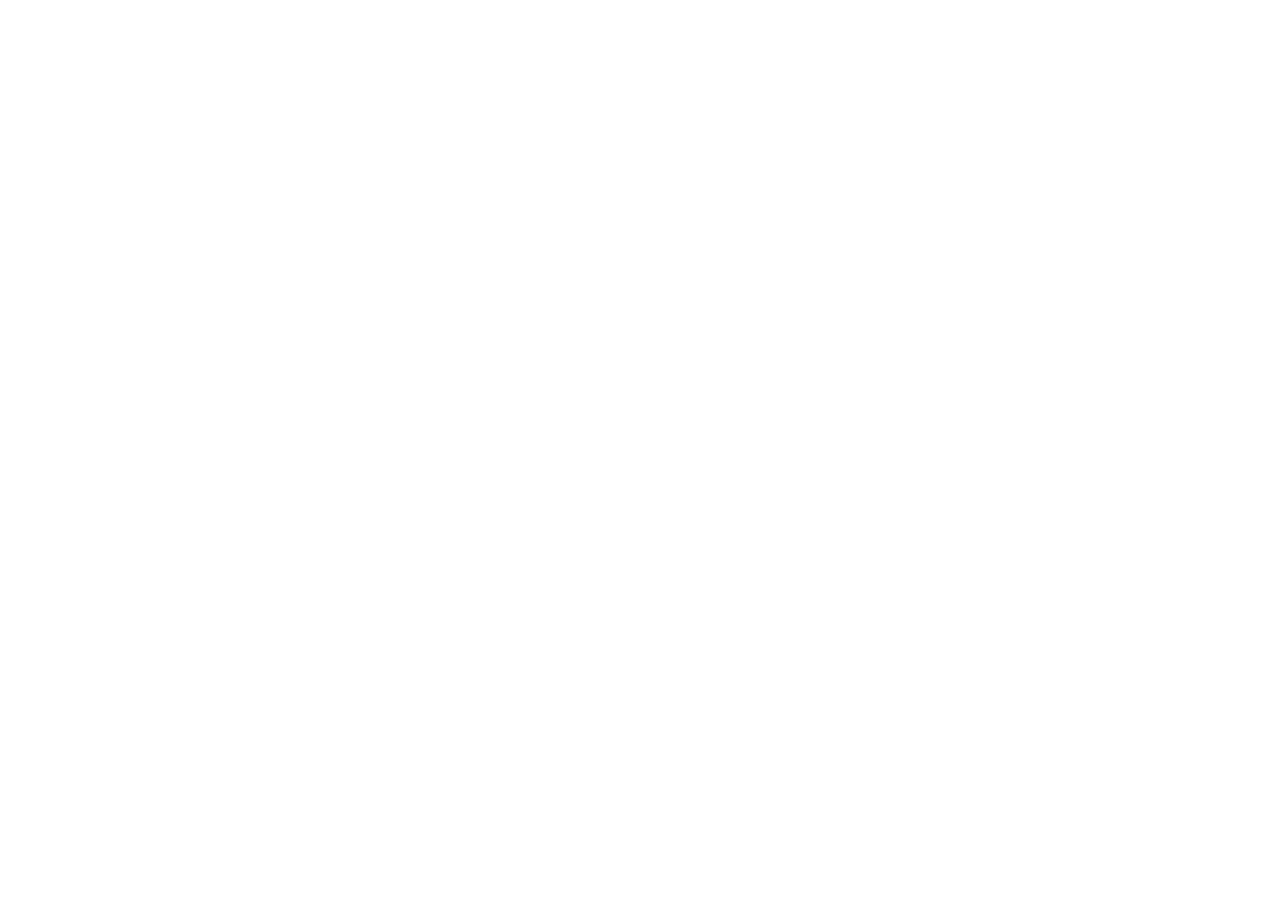
==== book/target/classes/templates/index.html @ 52c6caff "Add files via upload" ====
<!DOCTYPE html>
<html xmlns:th="http://www.thymeleaf.org">
<head>
<meta charset="UTF-8">
<title>차차장경매</title>


<script src="https://cdn.jsdelivr.net/npm/@tailwindcss/browser@4"></script>
<link rel="stylesheet" th:href="@{/css/default.css }">



</head>
<body>
		
	<div id="wrap" class="w-[1200px] mx-auto">
		<div th:replace="~{fragments/header :: header}"></div>
		
		<main id="main">
		
		</main>
		<div th:replace="~{fragments/footer :: footer}"></div>
	</div>


		
</body>
</html>

<script>

</script>
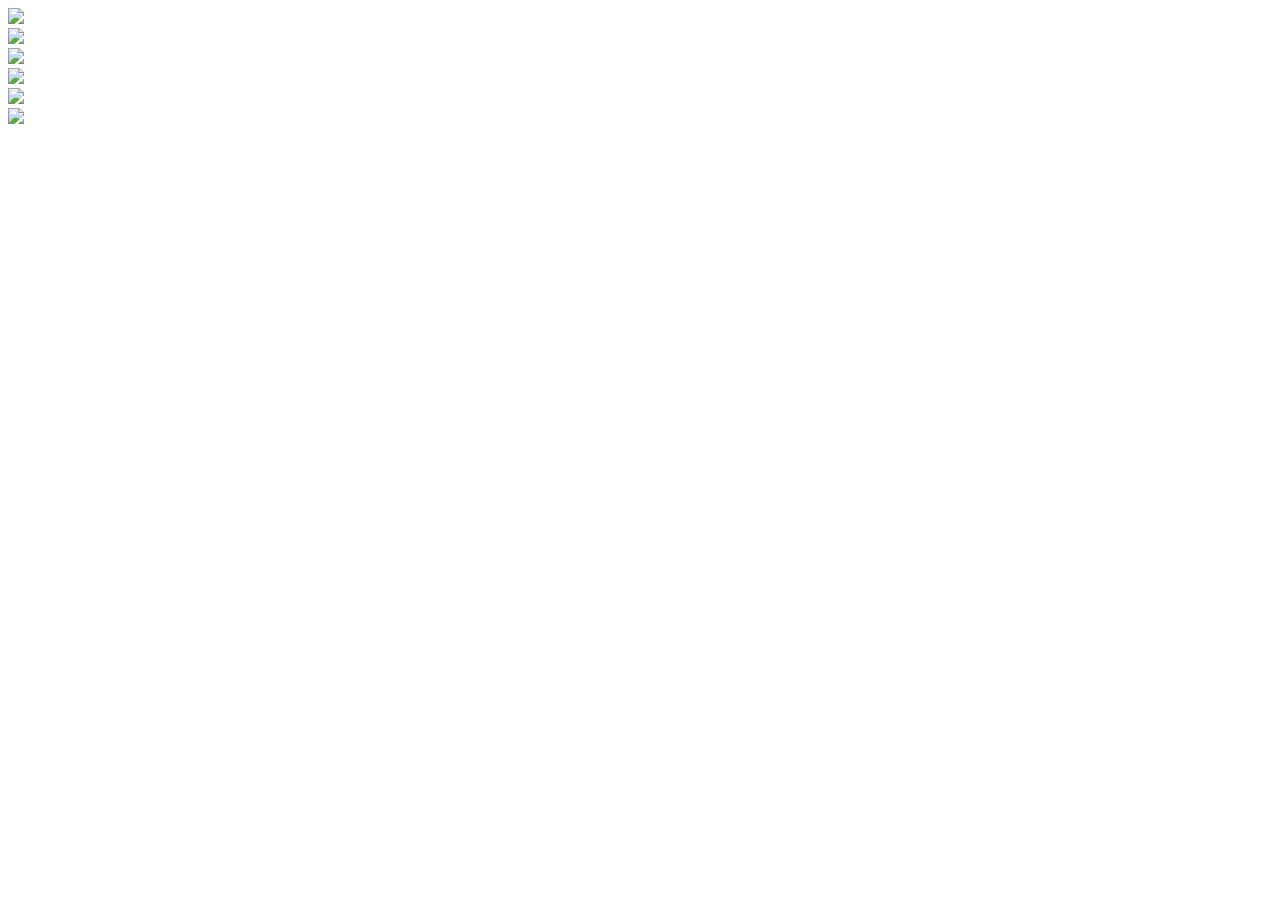
==== commit eee0bbc6: "Add files via upload" ====
--- a/book/target/classes/templates/index.html
+++ b/book/target/classes/templates/index.html
@@ -4,11 +4,8 @@
 <meta charset="UTF-8">
 <title>차차장경매</title>
 
-
 <script src="https://cdn.jsdelivr.net/npm/@tailwindcss/browser@4"></script>
 <link rel="stylesheet" th:href="@{/css/default.css }">
-
-
 
 </head>
 <body>
@@ -17,13 +14,30 @@
 		<div th:replace="~{fragments/header :: header}"></div>
 		
 		<main id="main">
-		
+			<div class="flex flex-wrap">
+				<div>
+					<img src="https://loremflickr.com/400/300/auction?random=1">
+				</div>
+				<div>
+					<img src="https://loremflickr.com/400/300/auction?random=2">
+				</div>
+				<div>
+					<img src="https://loremflickr.com/400/300/auction?random=3">
+				</div>
+				<div>
+					<img src="https://loremflickr.com/400/300/auction?random=4">
+				</div>
+				<div>
+					<img src="https://loremflickr.com/400/300/auction?random=5">
+				</div>
+				<div>
+					<img src="https://loremflickr.com/400/300/auction?random=6">
+				</div>
+			</div>
 		</main>
 		<div th:replace="~{fragments/footer :: footer}"></div>
 	</div>
 
-
-		
 </body>
 </html>
 
